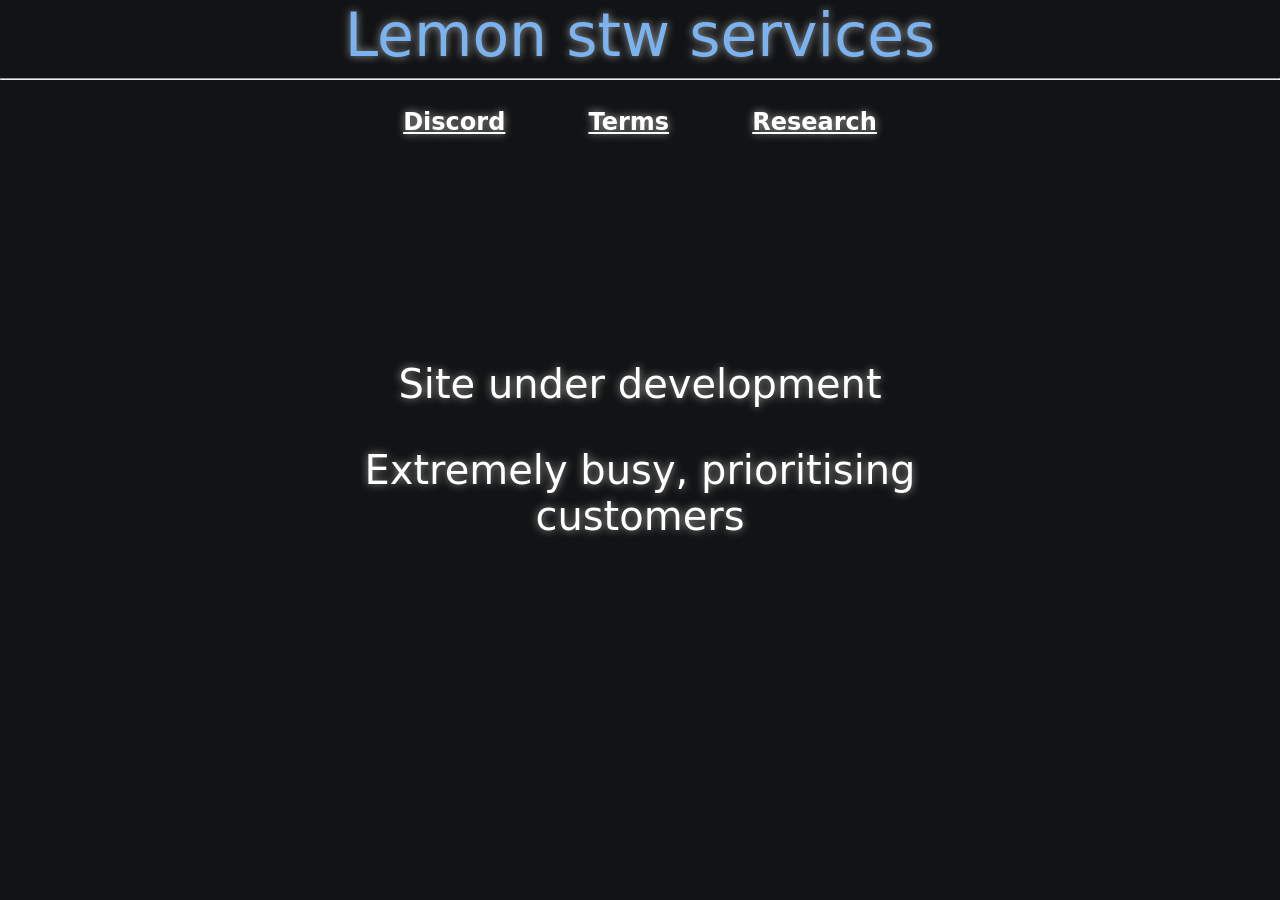
==== index.html @ 4594510d "i need sleep v1" ====
<html>
  <head>
    <link rel="stylesheet" href="shop.css">
  </head>
  <body>
    <p class="pst">Lemon stw services</p>
    <hr>
    <div class="nav">
      <h2>
        <a href="https://discord.gg/wmzK9ksT6q">Discord</a>
        <a href="terms">Terms</a>
        <a href="research">Research</a>
      </h2>
    </div>
      <div class="ctr">
        <p>Site under development</p>
        <p>Extremely busy, prioritising customers</p>
      </div>
  </body>
</html>
---- shop.css ----
:root {
    p, a {
        /* warm summer */
        color: #fff;
        filter: drop-shadow(0 0 4px rgba(255, 255, 255, 0.6));
    }

    /* prevent double highlighting */
    a:has(> p) p {
        filter: none;
    }

    p.pst {
        color: #7ab3ef; /* #E75A0A */
        font-size: 60px;
        margin: 0;
        text-align: center;
    }

    i.fa-solid, i.fa-regular {
        filter: drop-shadow(0 0 8px rgba(255, 255, 255, 0.6));
    }

    ::selection {
      background: #808080;
    }

    font-family: system-ui;
}

body {
  background-color: #121314;
  color: #f8f8ff;
  margin: 0;
}

img {
  height: 200px;
  width: auto;
}

.ctr {
  position: absolute;
  top: 50%;
  left: 50%;
  transform: translate(-50%, -50%);
  text-align: center;
  font-size: 40px;
}

.nav {
  width: 50%;
  display: flex;
  justify-content: space-evenly;
  margin: 0 auto;

  h2 {
  width: 100%;
  display: flex;
  justify-content: space-evenly;
}
}

p.dim {
  color: #696969;
}
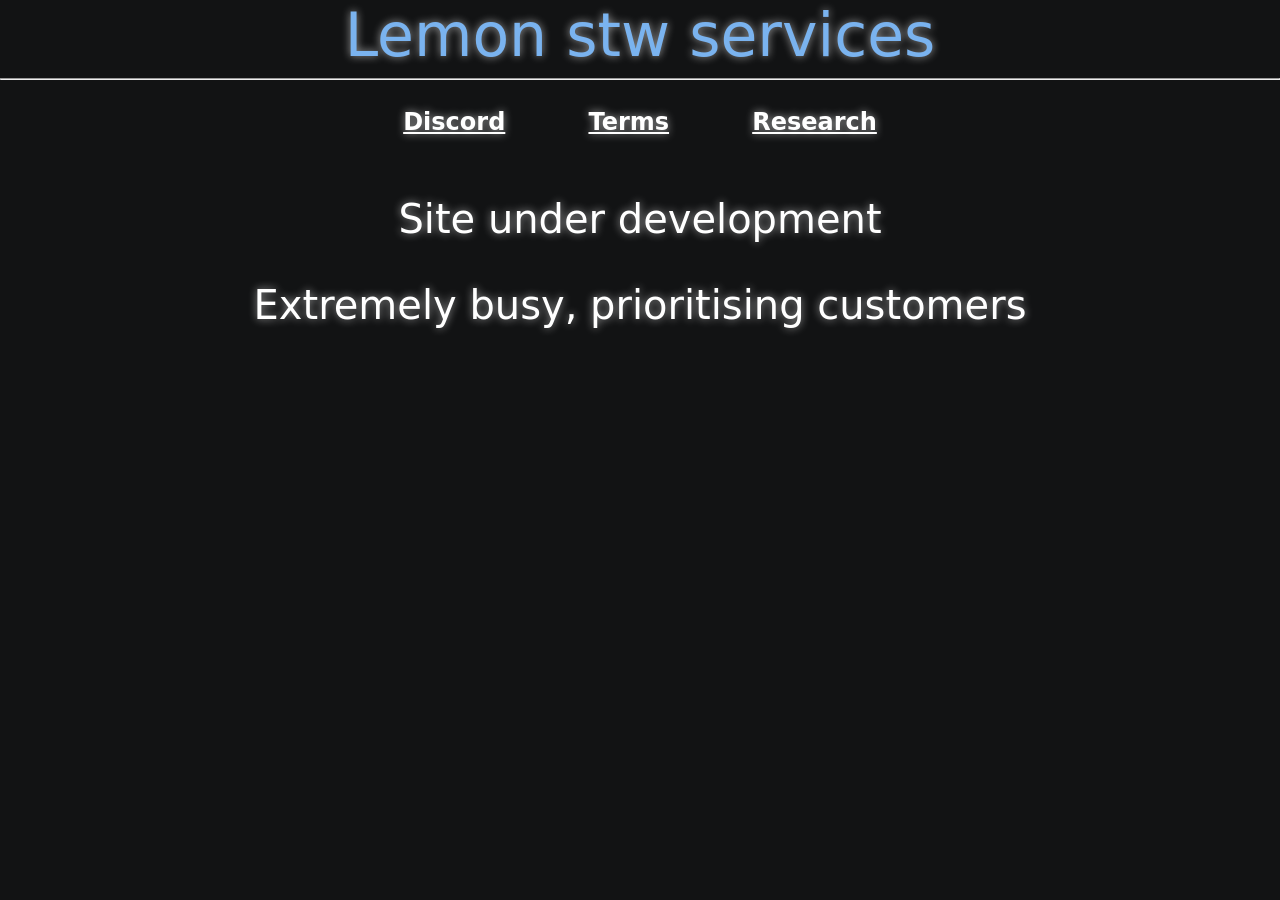
==== commit 317442d5: "update discord vanity" ====
--- a/index.html
+++ b/index.html
@@ -7,7 +7,7 @@
     <hr>
     <div class="nav">
       <h2>
-        <a href="https://discord.gg/wmzK9ksT6q">Discord</a>
+        <a href="https://discord.gg/lemsh">Discord</a>
         <a href="terms">Terms</a>
         <a href="research">Research</a>
       </h2>
--- a/shop.css
+++ b/shop.css
@@ -34,18 +34,56 @@
   margin: 0;
 }
 
-img {
-  height: 200px;
-  width: auto;
+.display-grid {
+  display: grid;
+  grid-template-columns: repeat(auto-fit, minmax(500px, 1fr));
+  gap: 20px;
+  padding: 20px;
+  width: 90%;
+  margin: 0 auto;
+  box-sizing: border-box;
+}
+
+.research {
+  width: 100%;
+  height: auto;
+  display: block;
+  cursor: pointer;
+  transition: transform 0.2s ease-in-out;
+}
+
+.research.enlarged {
+    position: fixed;
+    width: auto;
+    height: 80vh;
+    max-width: 90vw;
+    object-fit: contain;
+
+    top: 50%;
+    left: 50%;
+    transform: translate(-50%, -50%);
+
+    filter: drop-shadow(0 0 4px rgba(255, 255, 255, 0.6));
+}
+
+@media (max-width: 1000px) {
+    .display-grid {
+        grid-template-columns: repeat(2, 1fr);
+    }
+}
+
+@media (max-width: 600px) {
+    .display-grid {
+        grid-template-columns: 1fr;
+    }
 }
 
 .ctr {
-  position: absolute;
-  top: 50%;
-  left: 50%;
-  transform: translate(-50%, -50%);
-  text-align: center;
-  font-size: 40px;
+    width: 100%;
+    text-align: center;
+    font-size: 40px;
+    margin: 40px auto;
+    box-sizing: border-box;
 }
 
 .nav {
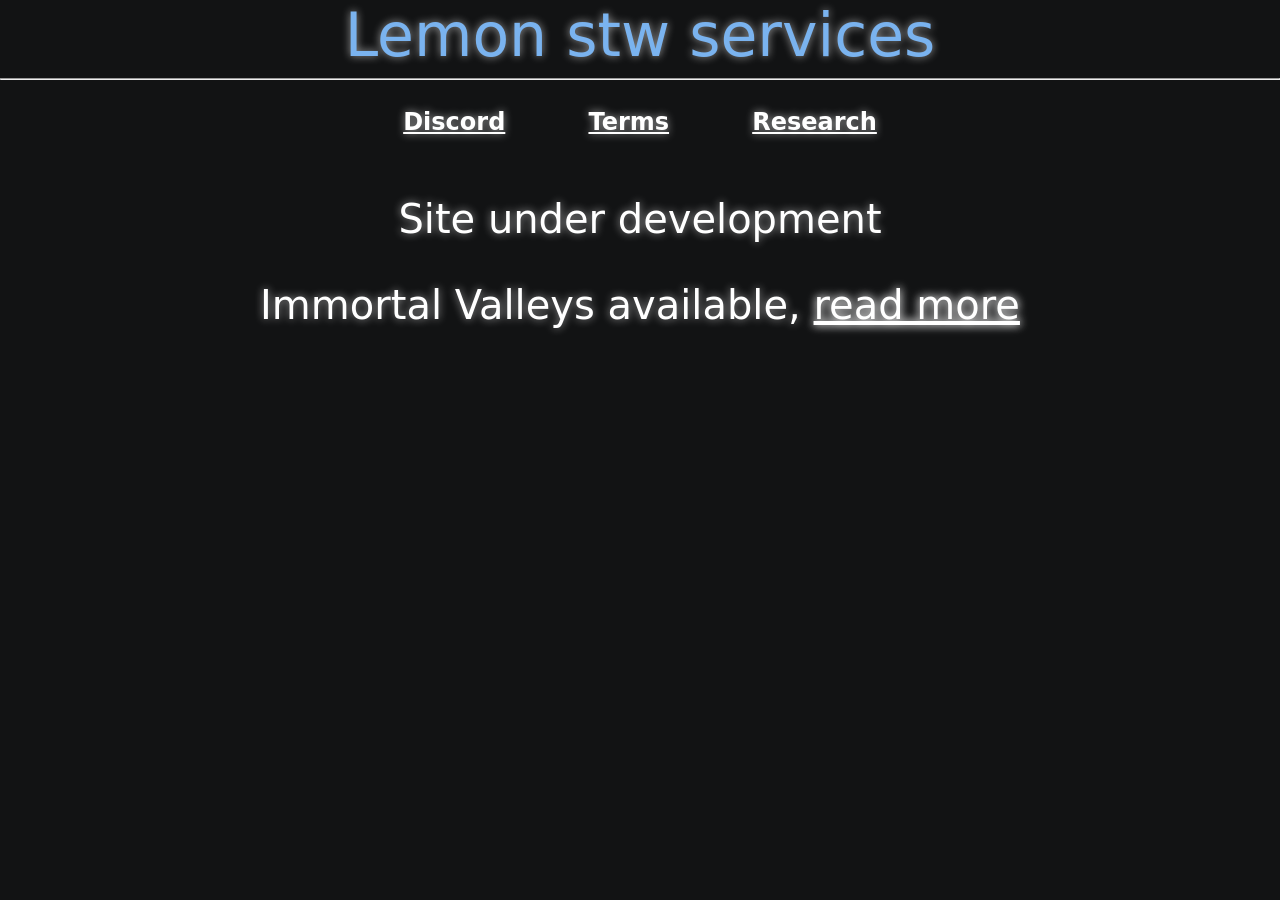
==== commit 2b20e00e: "update terms & price" ====
--- a/index.html
+++ b/index.html
@@ -14,7 +14,7 @@
     </div>
       <div class="ctr">
         <p>Site under development</p>
-        <p>Extremely busy, prioritising customers</p>
+        <p>Immortal Valleys available, <a href="terms">read more</a></p>
       </div>
   </body>
 </html>
--- a/shop.css
+++ b/shop.css
@@ -99,6 +99,6 @@
 }
 }
 
-p.dim {
+p.dim, .dim {
   color: #696969;
 }
